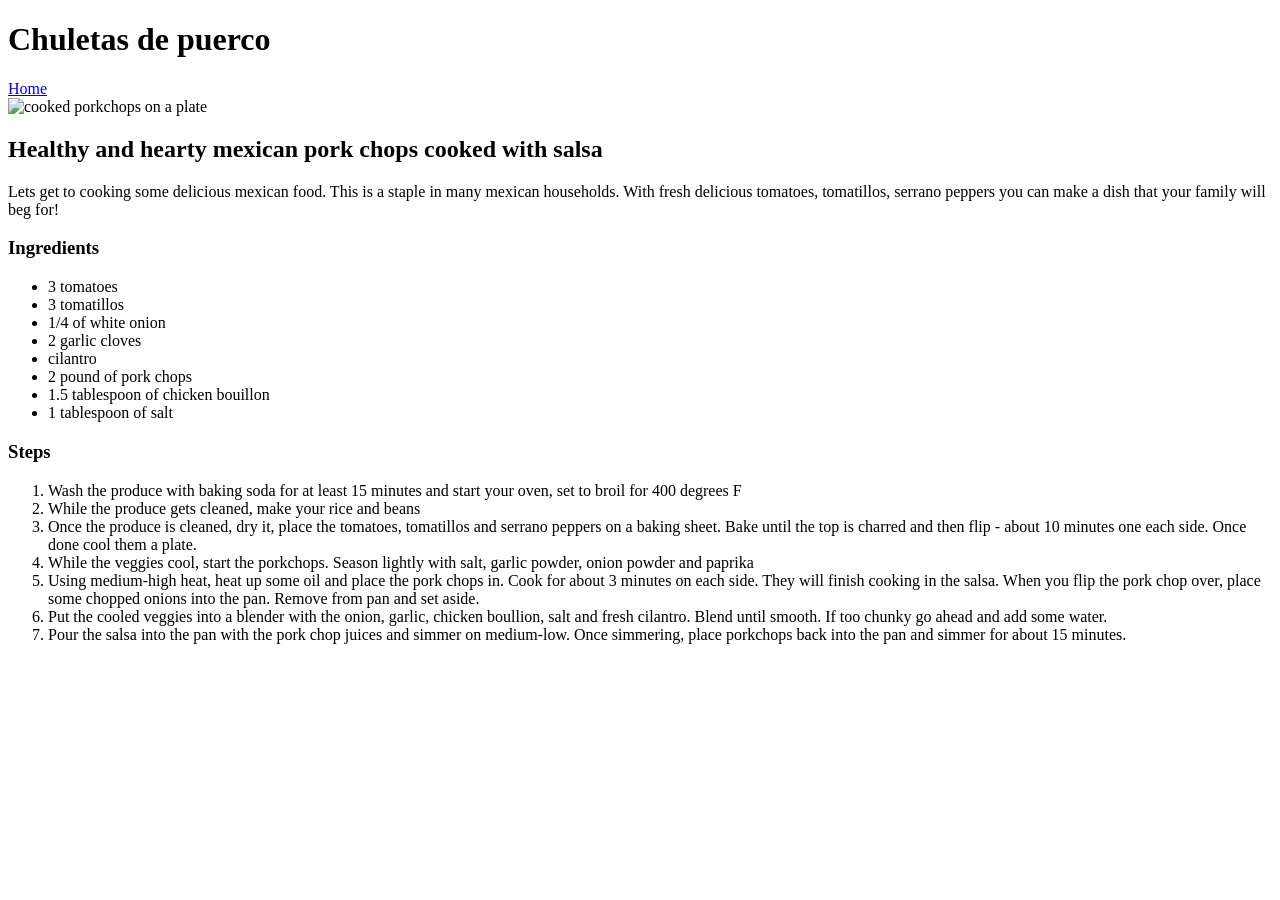
==== recipes/chuletasdepuerco.html @ eeca0885 "Big bang! Initial commit" ====
<!DOCTYPE html>
<html lang="en">
<head>
    <meta charset="UTF-8">
    <meta name="viewport" content="width=device-width, initial-scale=1.0">
    <title>Chuletas de puerco</title>
</head>
<body>
    <h1>Chuletas de puerco</h1>
    <a href="../index.html">Home</a>
    <br>
    <img src="../images/chuletasjuniorreis.jpg" alt="cooked porkchops on a plate" width="300"> 
    <h2>Healthy and hearty mexican pork chops cooked with salsa</h2>
    <p>Lets get to cooking some delicious mexican food. This is a staple in many mexican households. With fresh delicious tomatoes, tomatillos, serrano peppers you can make a dish that your family will beg for!</p>
    <h3>Ingredients</h3>
    <ul>
        <li>3 tomatoes</li>
        <li>3 tomatillos</li>
        <li>1/4 of white onion</li>
        <li>2 garlic cloves</li>
        <li>cilantro</li>
        <li>2 pound of pork chops</li>
        <li>1.5 tablespoon of chicken bouillon</li>
        <li>1 tablespoon of salt</li>
    </ul>
    <h3>Steps</h3>
    <ol>
        <li>Wash the produce with baking soda for at least 15 minutes and start your oven, set to broil for 400 degrees F</li>
        <li>While the produce gets cleaned, make your rice and beans</li>
        <li>Once the produce is cleaned, dry it, place the tomatoes, tomatillos and serrano peppers on a baking sheet. Bake until the top is charred and then flip - about 10 minutes one each side. Once done cool them a plate.</li>
        <li>While the veggies cool, start the porkchops. Season lightly with salt, garlic powder, onion powder and paprika</li>
        <li>Using medium-high heat, heat up some oil and place the pork chops in. Cook for about 3 minutes on each side. They will finish cooking in the salsa. When you flip the pork chop over, place some chopped onions into the pan. Remove from pan and set aside.</li>
        <li>Put the cooled veggies into a blender with the onion, garlic, chicken boullion, salt and fresh cilantro. Blend until smooth. If too chunky go ahead and add some water.</li>
        <li>Pour the salsa into the pan with the pork chop juices and simmer on medium-low. Once simmering, place porkchops back into the pan and simmer for about 15 minutes.</li>
    </ol>
</body>
</html>
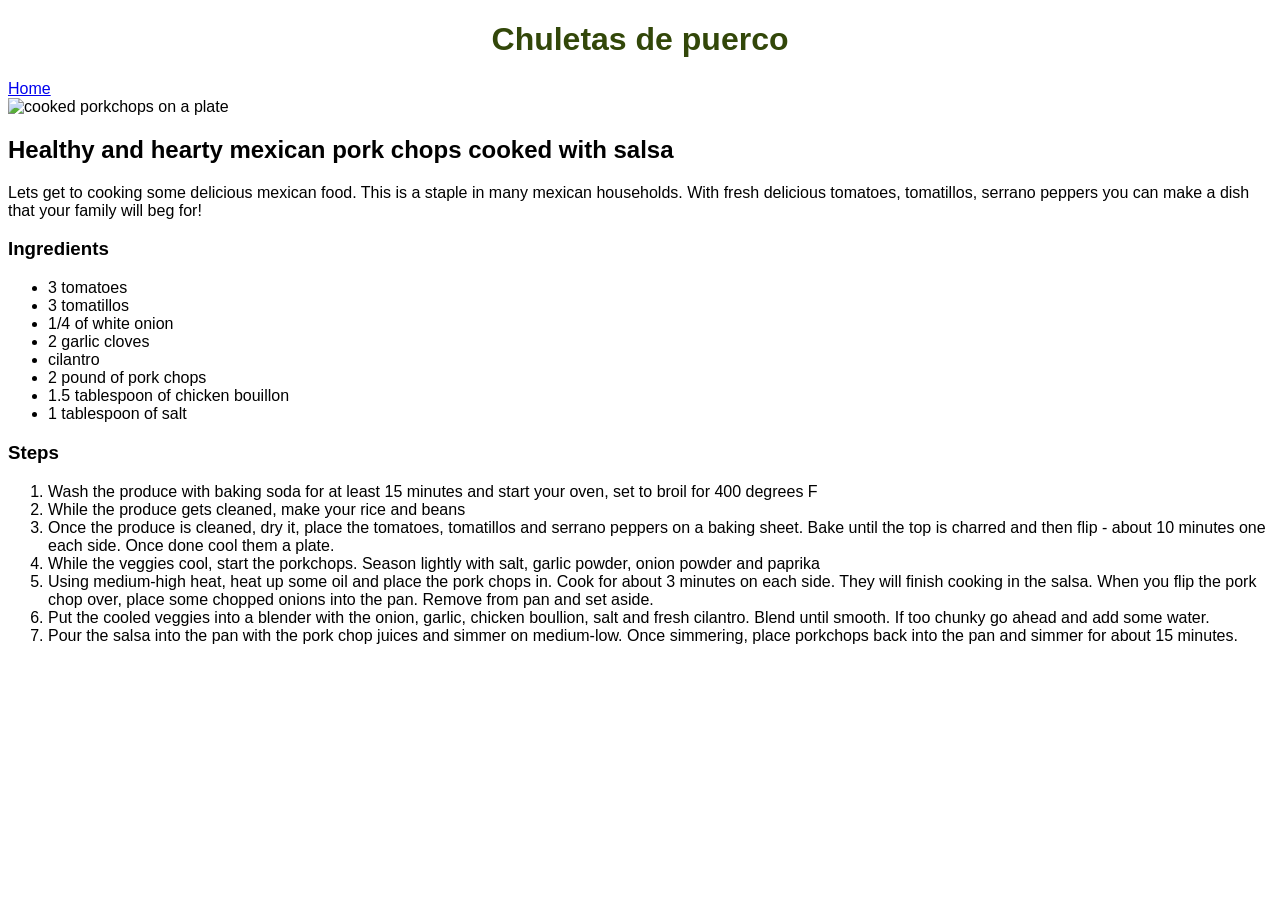
==== commit 0234d561: "CSS foundations block and inline CSS styling project 1st edit" ====
--- a/recipes/chuletasdepuerco.html
+++ b/recipes/chuletasdepuerco.html
@@ -4,12 +4,14 @@
     <meta charset="UTF-8">
     <meta name="viewport" content="width=device-width, initial-scale=1.0">
     <title>Chuletas de puerco</title>
+    <link rel="stylesheet" href="../styles.css"></link>
 </head>
 <body>
-    <h1>Chuletas de puerco</h1>
+    <div class="background">
+    <div class="title" ><h1>Chuletas de puerco</h1> </div>
     <a href="../index.html">Home</a>
     <br>
-    <img src="../images/chuletasjuniorreis.jpg" alt="cooked porkchops on a plate" width="300"> 
+    <div class="chuletapic"><img src="../images/chuletasjuniorreis.jpg" alt="cooked porkchops on a plate"></div>
     <h2>Healthy and hearty mexican pork chops cooked with salsa</h2>
     <p>Lets get to cooking some delicious mexican food. This is a staple in many mexican households. With fresh delicious tomatoes, tomatillos, serrano peppers you can make a dish that your family will beg for!</p>
     <h3>Ingredients</h3>
@@ -33,5 +35,6 @@
         <li>Put the cooled veggies into a blender with the onion, garlic, chicken boullion, salt and fresh cilantro. Blend until smooth. If too chunky go ahead and add some water.</li>
         <li>Pour the salsa into the pan with the pork chop juices and simmer on medium-low. Once simmering, place porkchops back into the pan and simmer for about 15 minutes.</li>
     </ol>
+    </div>
 </body>
 </html>
--- a/styles.css
+++ b/styles.css
@@ -0,0 +1,29 @@
+.background, .button{
+    font-family:'Lucida Sans', 'Lucida Sans Regular', 'Lucida Grande', 'Lucida Sans Unicode', Geneva, Verdana, sans-serif;
+}
+
+.title{
+    color: rgb(50, 71, 9);
+    text-align: center;
+    font-weight:400;
+}
+
+.button{
+    background-color: plum;
+    border-color:darkolivegreen;
+    border-radius: 0%;
+    padding-bottom: auto;
+    margin-bottom: 10px;
+}
+
+.buttontext {text-decoration: none;
+            color: darkolivegreen;}
+        
+.chuletapic {
+  
+}
+ .greenspaghettipic {
+  
+ }
+
+
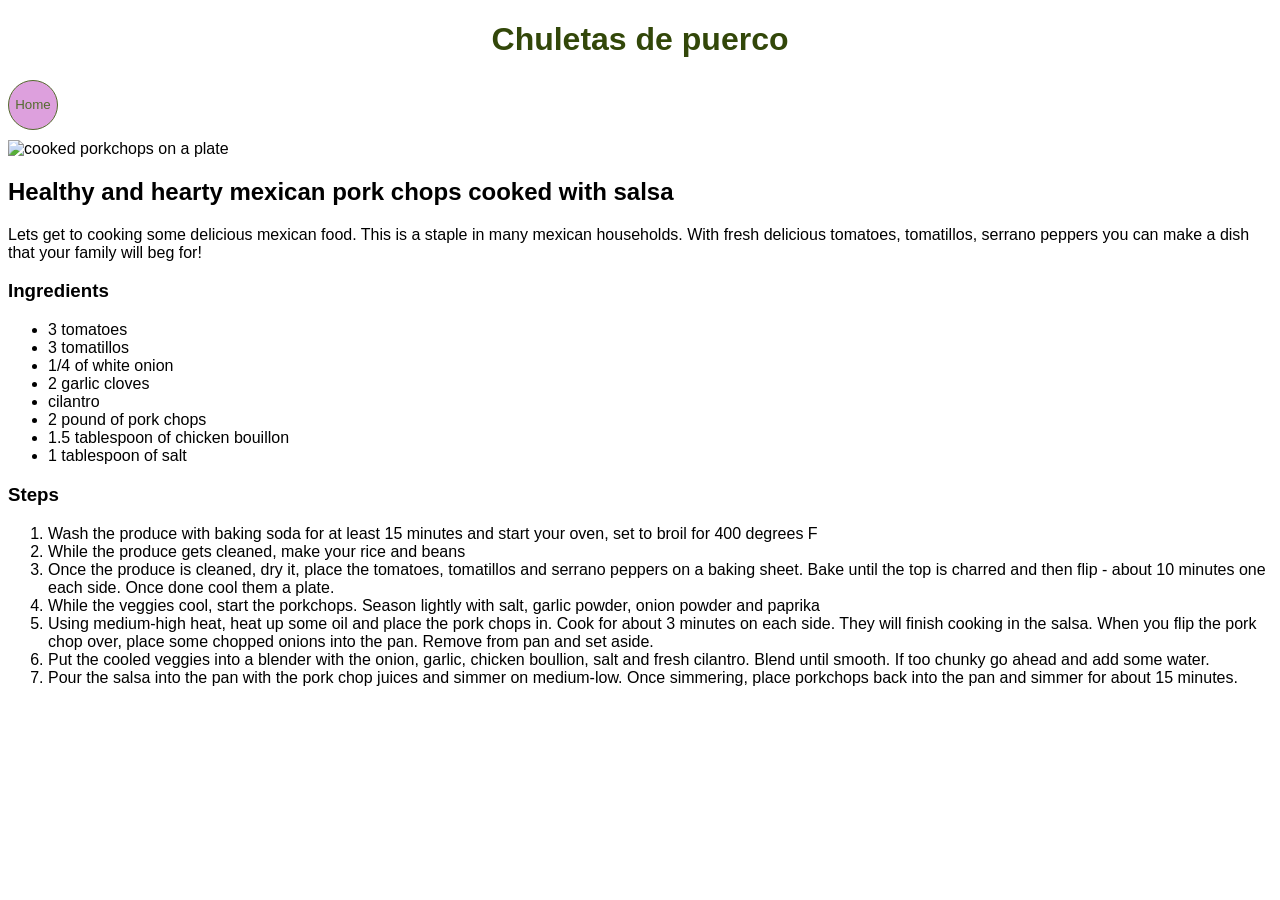
==== commit b9ef1656: "styled index and home buttons" ====
--- a/recipes/chuletasdepuerco.html
+++ b/recipes/chuletasdepuerco.html
@@ -9,7 +9,7 @@
 <body>
     <div class="background">
     <div class="title" ><h1>Chuletas de puerco</h1> </div>
-    <a href="../index.html">Home</a>
+    <button class="button"><a class="buttontext"href="../index.html">Home</a></button>
     <br>
     <div class="chuletapic"><img src="../images/chuletasjuniorreis.jpg" alt="cooked porkchops on a plate"></div>
     <h2>Healthy and hearty mexican pork chops cooked with salsa</h2>
--- a/styles.css
+++ b/styles.css
@@ -1,4 +1,4 @@
-.background, .button{
+.background, .indexbutton, .button{
     font-family:'Lucida Sans', 'Lucida Sans Regular', 'Lucida Grande', 'Lucida Sans Unicode', Geneva, Verdana, sans-serif;
 }
 
@@ -8,17 +8,36 @@
     font-weight:400;
 }
 
-.button{
+.indexbutton{
+    height: 75px;
+    width: 75px;
     background-color: plum;
     border-color:darkolivegreen;
-    border-radius: 0%;
-    padding-bottom: auto;
+    border-radius: 50%;
+    border: 1px solid darkolivegreen;
+    margin-bottom: 10px
+}
+.indexbuttontext{
+    text-decoration: none;
+    color: darkolivegreen;
+    text-align: center; 
+}
+    
+.button{
+    height: 50px;
+    width: 50px;
+    background-color: plum;
+    border-color:darkolivegreen;
+    border-radius: 50%;
+    border: 1px solid darkolivegreen;
     margin-bottom: 10px;
 }
+.buttontext{
+    text-decoration: none;
+    color: darkolivegreen;
+ }
 
-.buttontext {text-decoration: none;
-            color: darkolivegreen;}
-        
+
 .chuletapic {
   
 }
